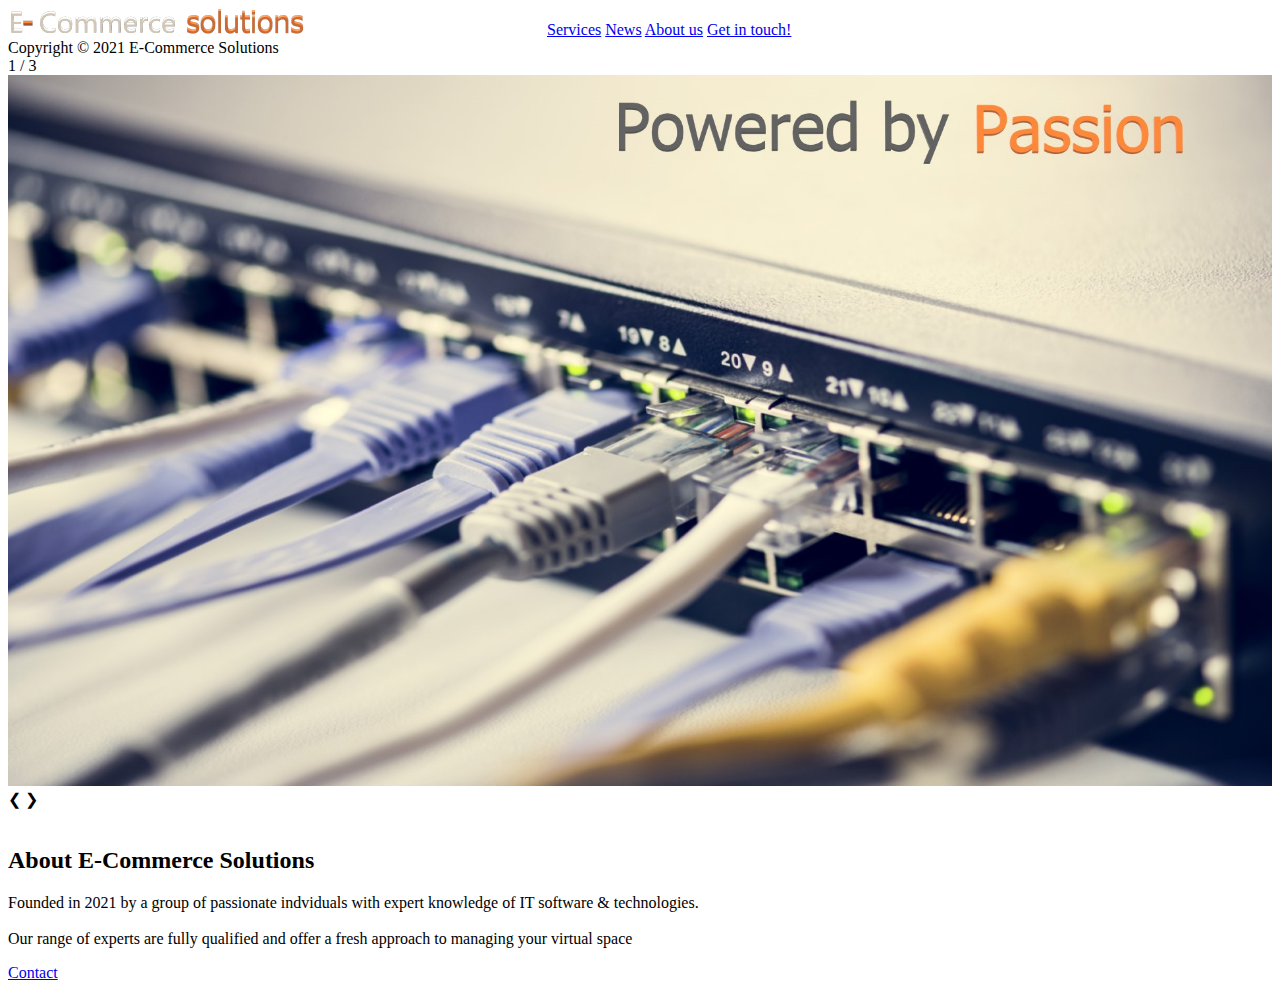
==== about.html @ 09fca5bd "Update about.html" ====
<!DOCTYPE html>
<html lang="en">
<head>
    <meta charset="UTF-8">
    <title>E-Solutions</title>
    <link rel="stylesheet" type="text/css" href="main.css">
    <meta name="viewport" content="width=device-width, initial-scale=1">
</head>
<body>
  <div class="topnav" id="myTopnav">
    <div class="fixed-header2">
        <div class="container">
            <nav>
                <a href="index.html"><img src="logow.png" alt=""></a>
                <a href="services.html">Services</a>
                <a href="news.html">News</a>
                <a href="about.html">About us</a>
                <a href="contact.html">Get in touch!</a>
            </nav>
        </div>
    </div>   
    <div class="fixed-footer">
        <div class="container">Copyright &copy; 2021 E-Commerce Solutions</div>        
    </div>

    <div class="slideshow-container">

        <!-- Full-width images with number and caption text -->
        <div class="mySlides fade">
          <div class="numbertext">1 / 3</div>
          <img src="slideshow.jpeg" style="width:100%">
          <div class="text"></div>
        </div>
      
        <div class="mySlides fade">
          <div class="numbertext">2 / 3</div>
          <img src="about1.jpeg" style="width:100%">
          <div class="text"></div>
        </div>
      
        <div class="mySlides fade">
          <div class="numbertext">3 / 3</div>
          <img src="network2.jpeg" style="width:100%">
          <div class="text"></div>
        </div>
      
        <!-- Next and previous buttons -->
        <a class="prev" onclick="plusSlides(-1)">&#10094;</a>
        <a class="next" onclick="plusSlides(1)">&#10095;</a>
      </div>
      <br>
      
      <!-- The dots/circles -->
      <div style="text-align:center">
        <span class="dot" onclick="currentSlide(1)"></span>
        <span class="dot" onclick="currentSlide(2)"></span>
        <span class="dot" onclick="currentSlide(3)"></span>
      </div>
    
      <script>
        var slideIndex = 1;
        showSlides(slideIndex);
        
        function plusSlides(n) {
          showSlides(slideIndex += n);
        }
        
        function currentSlide(n) {
          showSlides(slideIndex = n);
        }
        
        function showSlides(n) {
          var i;
          var slides = document.getElementsByClassName("mySlides");
          var dots = document.getElementsByClassName("dot");
          if (n > slides.length) {slideIndex = 1}    
          if (n < 1) {slideIndex = slides.length}
          for (i = 0; i < slides.length; i++) {
              slides[i].style.display = "none";  
          }
          for (i = 0; i < dots.length; i++) {
              dots[i].className = dots[i].className.replace(" active", "");
          }
          slides[slideIndex-1].style.display = "block";  
          dots[slideIndex-1].className += " active";
        }
        </script>


<h2 class ="stitle">About E-Commerce Solutions</h2>

<p class = "border2">Founded in 2021 by a group of passionate indviduals with expert knowledge
    of IT software & technologies. 
<br>
<br>
Our range of experts are fully qualified and offer a fresh approach to managing your virtual space</p>

<a class = "border2" href="contact.html" >Contact</a>

      <script>
  function myFunction() {
    var x = document.getElementById("myTopnav");
    if (x.className === "topnav") {
      x.className += " responsive";
    } else {
      x.className = "topnav";
    }
  }
  </script>



</body>
</html>
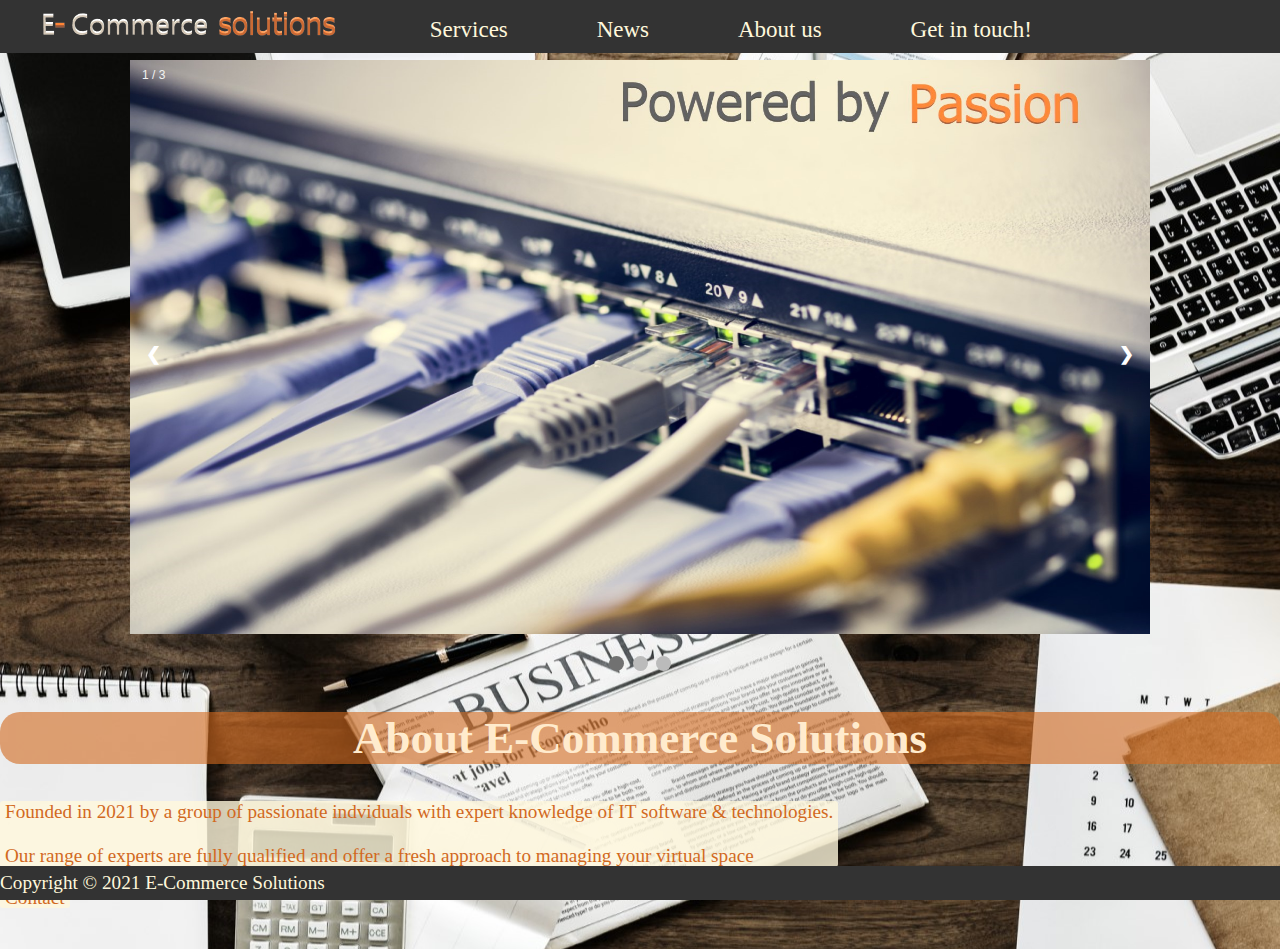
==== commit 3a2475cb: "Update about.html" ====
--- a/about.html
+++ b/about.html
@@ -4,24 +4,30 @@
     <meta charset="UTF-8">
     <title>E-Solutions</title>
     <link rel="stylesheet" type="text/css" href="main.css">
+    <link rel="stylesheet" href="https://cdnjs.cloudflare.com/ajax/libs/font-awesome/4.7.0/css/font-awesome.min.css">
+    <link rel="icon" href="logo11.ico">
     <meta name="viewport" content="width=device-width, initial-scale=1">
 </head>
 <body>
-  <div class="topnav" id="myTopnav">
+   <div class="topnav" id="myTopnav">
     <div class="fixed-header2">
         <div class="container">
             <nav>
-                <a href="index.html"><img src="logow.png" alt=""></a>
+                <a href="index.html"><img src="logow1.png" alt=""></a>
                 <a href="services.html">Services</a>
                 <a href="news.html">News</a>
                 <a href="about.html">About us</a>
                 <a href="contact.html">Get in touch!</a>
+                <a href="javascript:void(0);" class="icon" onclick="myFunction1()">
+                <i class="fa fa-bars"></i>
+                    </a>
             </nav>
         </div>
     </div>   
     <div class="fixed-footer">
         <div class="container">Copyright &copy; 2021 E-Commerce Solutions</div>        
     </div>
+</div>
 
     <div class="slideshow-container">
 
@@ -98,7 +104,7 @@
 <a class = "border2" href="contact.html" >Contact</a>
 
       <script>
-  function myFunction() {
+  function myFunction1() {
     var x = document.getElementById("myTopnav");
     if (x.className === "topnav") {
       x.className += " responsive";
--- a/main.css
+++ b/main.css
@@ -0,0 +1,484 @@
+@import url('https://fonts.googleapis.com/css2?family=Roboto:ital,wght@1,300&display=swap');
+
+*{
+    box-sizing: border-box;   
+}
+  .top-container {
+    background-color: #f1f1f1;
+    padding: 30px;
+    text-align: center;
+  }
+  
+  .header {
+    padding: 10px 16px;
+    background: #555;
+    color: #f1f1f1;
+  }
+  
+  .content {
+    padding: 16px;
+  }
+  
+  .sticky {
+    position: fixed;
+    top: 0;
+    width: 100%;
+  }
+  
+  .sticky + .content {
+    padding-top: 102px;
+  }
+  
+
+
+    /* Add some padding on document's body to prevent the content
+    to go underneath the header and footer */
+    body{        
+        padding-top: 60px;
+        padding-bottom: 40px;
+    }
+    .fixed-header{
+        width: 100%;
+        position: fixed;        
+        background: rgb(51, 51, 51);
+        padding: 6px 0;
+        color:rgb(255, 248, 220);
+        font-size: larger;
+        font-family: "Tahoma";
+        z-index: 999;
+   
+    }
+    .fixed-header2{
+      width: 100%;
+      position: fixed;        
+      background: rgb(51, 51, 51);
+      padding: 6px 0;
+      color:rgb(255, 248, 220);
+      font-size: larger;
+      font-family: "Tahoma";
+      align-items: flex-start;
+      flex: 1;
+      z-index: 999;
+
+ 
+  }
+    .fixed-footer{
+      width: 100%;
+      position: fixed;        
+      background: rgb(51, 51, 51);
+      padding: 6px 0;
+      color:rgb(255, 248, 220);
+      font-size: larger;
+      font-family: "Tahoma";
+      align-items: flex-start;
+      flex: 1; /* Equal priorities or sp */
+      text-align: left;
+      justify-content: space-between;
+      z-index: 999;
+    }
+    .fixed-header{
+        top: 0;
+    }
+    .fixed-header2{
+      top: 0;
+    }
+    .fixed-footer{
+        bottom: 0;
+    }
+    /*.container{
+        text-align: center;
+        width: 80%;
+        /*Center the DIV horizontally 
+        justify-content: space-between;*/
+    
+    nav a{
+        color:rgb(255, 248, 220);
+        text-decoration: none;
+        padding: 6px 25px;
+        display: inline-block;
+        text-align: center;
+    }
+    body {
+      margin: 0;
+      font-family: Arial, Helvetica, sans-serif;
+    }
+    
+    .topnav {
+      overflow: hidden;
+      background-color: rgb(255, 255, 255);
+    }
+    
+    .topnav a {
+      text-align: center;
+      display: inline-block;
+      color: rgb(255, 248, 220);
+      text-align: center;
+      font-size: larger;
+      align-items: flex-start;
+      flex: 1;
+      padding: 4px 42px;
+    }
+    
+    .topnav a:hover {
+      box-shadow: 3px 3px rgb(255, 248, 220, 0.4);
+      border: 1px outset antiquewhite;
+    }
+    
+    .topnav a:active {
+      text-decoration: none;
+      background-color:rgb(210, 105, 30, 0.8);
+      color: rgb(255, 248, 220);
+      border: 1px inset antiquewhite;
+    }
+    
+    .topnav .icon {
+      display:none;
+      
+    }
+    
+    .center {
+    
+      text-align: center;
+      display: block;
+      margin-left: auto;
+      margin-right: auto;
+      width: 55%;
+  }
+    
+    @media screen and (max-width: 1100px) {
+      .topnav a:not(:first-child) {display: none;}
+      .topnav a.icon {
+        float: right;
+        display: block;
+      }
+    }
+    
+    @media screen and (max-width: 1100px) {
+      .topnav.responsive {position: relative;}
+      .topnav.responsive .icon {
+        position: absolute;
+        right: 0;
+        top: 0;
+      }
+      .topnav.responsive a {
+        float: none;
+        display: block;
+        text-align: left;
+      }
+    }
+
+
+body { background: url("bg1.jpg") center  repeat;
+
+
+}
+
+h2 {
+    text-align: center;
+    font-size: 45px;
+    font-family: "Tahoma",
+    cursive ;
+    color:blanchedalmond;
+    
+}
+
+.stitle {
+    background-color: rgb(210, 105, 30, 0.6);
+    border-top-right-radius: 15px;
+    border-top-left-radius: 20px;
+    border-bottom-left-radius: 20px;
+}
+.stitle2 {
+    background-color: rgb(255, 248, 220, 0.7);
+    border-top-right-radius: 20px;
+    border-bottom-right-radius: 20px;
+    
+
+}
+
+.stitle3 {
+ 
+    text-align: center;
+    font-family: "Tahoma";
+    color: rgb(210, 105, 30);
+    border-radius: 3px ;
+    background-color:rgb(255, 248, 220, 0.8);
+    font-size: x-large;
+}
+
+.stitle4 {
+ 
+  text-align: center;
+  font-family: "Tahoma";
+  color: rgb(210, 105, 30);
+  border-radius: 3px ;
+  background-color:rgb(255, 248, 220, 0.9);
+  font-size: larger;
+  position: absolute;
+  right: 1%;
+  top: 100%;
+
+}
+
+.stitle42 {
+ 
+  text-align: center;
+  font-family: "Tahoma";
+  color: rgb(210, 105, 30);
+  border-radius: 3px ;
+  background-color:rgb(255, 248, 220, 0.9);
+  font-size: larger;
+  position: absolute;
+  right: 1%;
+  top: 134%;
+
+}
+.stitle5 {
+ 
+  text-align: center;
+  font-family: "Tahoma";
+  color: rgb(210, 105, 30);
+  border-radius: 3px ;
+  background-color:rgb(255, 248, 220, 0.8);
+  font-size: larger;
+  position: relative;
+  margin-top:-18px;
+  float:left;
+  left:0px;
+  top:0px;
+  margin:50px ;
+  padding-left: 3px;
+  padding-right: 3px;
+}
+
+.border {
+    text-align: center;
+    margin: 50px;
+    font-family: "Tahoma";
+    color: rgb(255, 248, 220);
+    border: 1px outset antiquewhite;
+    border-radius: 20px ;
+    background-color:rgb(210, 105, 30, 0.8);
+    font-size: larger;
+    text-decoration: none;
+
+}
+
+.border2 {
+
+    text-align: left;
+    font-family: "Tahoma";
+    color: rgb(210, 105, 30);
+    border-radius: 3px ;
+    background-color:rgb(255, 248, 220, 0.8);
+    font-size: larger;
+    max-width:fit-content;
+    margin-right: 50px;
+    text-decoration: none;
+    padding-left: 5px;
+    padding-right: 5px;
+     
+}
+
+.border3 {
+  text-align: left;
+  font-family: "Tahoma";
+  color: rgb(255, 248, 220);
+  border: 1px outset antiquewhite;
+  border-radius: 5px ;
+  background-color:rgb(210, 105, 30, 0.8);
+  font-size: larger;
+  text-decoration: none;
+  max-width:50%;
+  padding-bottom: 25px;
+}
+
+.border4 {
+  text-align: left;
+  font-family: "Tahoma";
+  color: rgb(255, 248, 220);
+  border: 1px outset antiquewhite;
+  border-radius: 5px ;
+  background-color:rgb(210, 105, 30, 0.8);
+  font-size: larger;
+  text-decoration: none;
+  max-width:fit-content;
+  padding-left: 15px;
+  padding-right: 15px;
+  position: absolute;
+  right: 1%;
+  top: 105%;
+  
+}
+
+.border42 {
+  text-align: left;
+  font-family: "Tahoma";
+  color: rgb(255, 248, 220);
+  border: 1px outset antiquewhite;
+  border-radius: 5px ;
+  background-color:rgb(210, 105, 30, 0.8);
+  font-size: larger;
+  text-decoration: none;
+  max-width:fit-content;
+  padding-left: 15px;
+  padding-right: 15px;
+  position: absolute;
+  right: 1%;
+  top: 139%;
+  
+}
+
+.bg1 {
+  background-color: rgb(255, 248, 220, 0.3);
+  border: 1px outset antiquewhite;
+  border-radius: 5px;
+  padding-top: 25px;
+  padding-left: 25px;
+  padding-right: 25px;
+  
+}
+
+
+
+
+
+
+
+  /* Style inputs with type="text", select elements and textareas */
+input[type=text], select, textarea {
+    width: 100%; /* Full width */
+    padding: 12px; /* Some padding */ 
+    border: 1px solid #ccc; /* Gray border */
+    border-radius: 4px; /* Rounded borders */
+    box-sizing: border-box; /* Make sure that padding and width stays in place */
+    margin-top: 6px; /* Add a top margin */
+    margin-bottom: 16px; /* Bottom margin */
+    resize: vertical /* Allow the user to vertically resize the textarea (not horizontally) */
+  }
+  
+  /* Style the submit button with a specific background color etc */
+  input[type=submit] {
+    background-color: #4CAF50;
+    color: white;
+    padding: 12px 20px;
+    border: none;
+    border-radius: 4px;
+    cursor: pointer;
+  }
+  
+  /* When moving the mouse over the submit button, add a darker green color */
+  input[type=submit]:hover {
+    background-color: #45a049;
+  }
+  
+  /* Add a background color and some padding around the form */
+  .container2 {
+    font-family: "Tahoma";
+    border-radius: 5px;
+    background-color:antiquewhite;
+    padding: 20px;
+    
+  }
+
+
+  * {box-sizing:border-box}
+
+  /* Slideshow container */
+.slideshow-container {
+  max-width: 1020px;
+  position: relative;
+  margin: auto;
+}
+
+/* Hide the images by default */
+.mySlides {
+  display: none;
+}
+
+/* Next & previous buttons */
+.prev, .next {
+  cursor: pointer;
+  position: absolute;
+  top: 50%;
+  width: auto;
+  margin-top: -22px;
+  padding: 16px;
+  color: white;
+  font-weight: bold;
+  font-size: 18px;
+  transition: 0.6s ease;
+  border-radius: 0 3px 3px 0;
+  user-select: none;
+}
+
+/* Position the "next button" to the right */
+.next {
+  right: 0;
+  border-radius: 3px 0 0 3px;
+}
+
+/* On hover, add a black background color with a little bit see-through */
+.prev:hover, .next:hover {
+  background-color: rgba(0,0,0,0.8);
+}
+
+/* Caption text */
+.text {
+  color: #f2f2f2;
+  font-size: 15px;
+  padding: 8px 12px;
+  position: absolute;
+  bottom: 8px;
+  width: 100%;
+  text-align: center;
+}
+
+/* Number text (1/3 etc) */
+.numbertext {
+  color: #f2f2f2;
+  font-size: 12px;
+  padding: 8px 12px;
+  position: absolute;
+  top: 0;
+}
+
+/* The dots/bullets/indicators */
+.dot {
+  cursor: pointer;
+  height: 15px;
+  width: 15px;
+  margin: 0 2px;
+  background-color: #bbb;
+  border-radius: 50%;
+  display: inline-block;
+  transition: background-color 0.6s ease;
+}
+
+.active, .dot:hover {
+  background-color: #717171;
+}
+
+/* Fading animation */
+.fade {
+  -webkit-animation-name: fade;
+  -webkit-animation-duration: 1.5s;
+  animation-name: fade;
+  animation-duration: 1.5s;
+}
+
+@-webkit-keyframes fade {
+  from {opacity: .4}
+  to {opacity: 1}
+}
+
+@keyframes fade {
+  from {opacity: .4}
+  to {opacity: 1}
+}
+
+
+
+* {box-sizing:border-box}
+
+
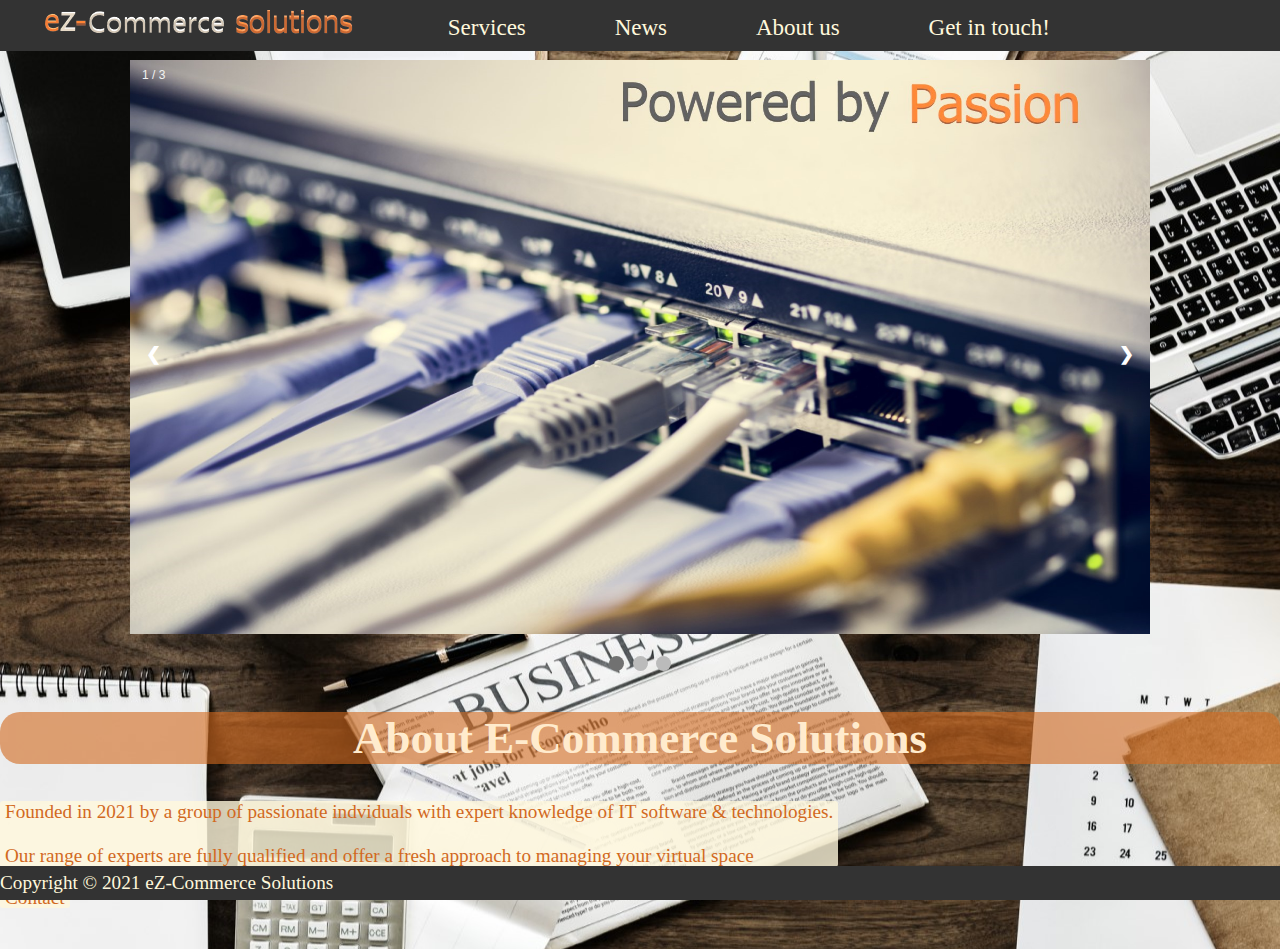
==== commit 30638707: "Update about.html" ====
--- a/about.html
+++ b/about.html
@@ -13,7 +13,7 @@
     <div class="fixed-header2">
         <div class="container">
             <nav>
-                <a href="index.html"><img src="logow1.png" alt=""></a>
+                <a href="index.html"><img src="logow11.png" alt=""></a>
                 <a href="services.html">Services</a>
                 <a href="news.html">News</a>
                 <a href="about.html">About us</a>
@@ -25,7 +25,7 @@
         </div>
     </div>   
     <div class="fixed-footer">
-        <div class="container">Copyright &copy; 2021 E-Commerce Solutions</div>        
+        <div class="container">Copyright &copy; 2021 eZ-Commerce Solutions</div>        
     </div>
 </div>
 
--- a/main.css
+++ b/main.css
@@ -144,6 +144,11 @@
       margin-right: auto;
       width: 55%;
   }
+    @media (max-width: 900px) {
+      .center{
+      display:none;
+    }
+  }
     
     @media screen and (max-width: 1100px) {
       .topnav a:not(:first-child) {display: none;}
@@ -204,37 +209,10 @@
     border-radius: 3px ;
     background-color:rgb(255, 248, 220, 0.8);
     font-size: x-large;
+    padding: 10px;
 }
 
 .stitle4 {
- 
-  text-align: center;
-  font-family: "Tahoma";
-  color: rgb(210, 105, 30);
-  border-radius: 3px ;
-  background-color:rgb(255, 248, 220, 0.9);
-  font-size: larger;
-  position: absolute;
-  right: 1%;
-  top: 100%;
-
-}
-
-.stitle42 {
- 
-  text-align: center;
-  font-family: "Tahoma";
-  color: rgb(210, 105, 30);
-  border-radius: 3px ;
-  background-color:rgb(255, 248, 220, 0.9);
-  font-size: larger;
-  position: absolute;
-  right: 1%;
-  top: 134%;
-
-}
-.stitle5 {
- 
   text-align: center;
   font-family: "Tahoma";
   color: rgb(210, 105, 30);
@@ -242,14 +220,86 @@
   background-color:rgb(255, 248, 220, 0.8);
   font-size: larger;
   position: relative;
-  margin-top:-18px;
-  float:left;
-  left:0px;
-  top:0px;
-  margin:50px ;
-  padding-left: 3px;
-  padding-right: 3px;
-}
+
+ 
+  right:0px;
+  padding: 1rem;
+  height: 4rem;
+
+}
+
+.stitle43 {
+  text-align: center;
+  font-family: "Tahoma";
+  color: rgb(210, 105, 30);
+  border-radius: 3px ;
+  background-color:rgb(255, 248, 220, 0.8);
+  font-size: x-large;
+  position: relative;
+  top: 0px;
+  padding-left: 15px;
+  padding-right: 15px;
+  padding-bottom: 15px;
+  padding: 1rem;
+  height: 4rem;
+
+}
+
+.stitle42 {
+ 
+  text-align: center;
+  font-family: "Tahoma";
+  color: rgb(210, 105, 30);
+  border-radius: 3px ;
+  background-color:rgb(255, 248, 220, 0.9);
+  font-size: x-large;
+  position: relative;
+  padding: 1rem;
+  height: 4.15rem;
+
+}
+.stitle5 {
+ 
+  text-align: center;
+  font-family: "Tahoma";
+  color: rgb(210, 105, 30);
+  border-radius: 3px ;
+  background-color:rgb(255, 248, 220, 0.8);
+  font-size: larger;
+  
+  padding: 1rem;
+  height: 4rem;
+  z-index: 998;
+  position: relative;
+}
+
+.stitlebutton{
+  text-align: center;
+  font-family: "Tahoma";
+  color: rgb(210, 105, 30);
+  border-radius: 3px ;
+  background-color:rgb(255, 248, 220, 0.8);
+  font-size: x-large;
+  padding: 10px;
+
+}
+
+.stitlebutton:hover{
+  box-shadow: 3px 3px rgba(245, 242, 242, 0.4);
+  border: 1px outset antiquewhite;
+}
+
+.stitlebutton:active {
+    text-decoration: none;
+    background-color:rgb(210, 105, 30, 0.8);
+    color: rgb(255, 248, 220);
+    box-shadow: -2px -2px inset  rgba(255, 248, 220) ;
+    
+    font-size: larger;
+    align-items: flex-start;
+    flex: 1;
+    padding: 4px 42px;
+  }
 
 .border {
     text-align: center;
@@ -261,6 +311,7 @@
     background-color:rgb(210, 105, 30, 0.8);
     font-size: larger;
     text-decoration: none;
+    padding: 5px;
 
 }
 
@@ -280,7 +331,61 @@
      
 }
 
+.border22 {
+
+  text-align: left;
+  font-family: "Tahoma";
+  color: rgb(255, 248, 220);
+  border-radius: 5px ;
+  background-color:rgb(210, 105, 30, 0.8);
+  font-size: larger;
+  max-width:fit-content;
+  margin-right: 50px;
+  text-decoration: none;
+  padding-left: 35px;
+  padding-right: 35px;
+  border: 1px outset antiquewhite;
+  border-radius: 5px ;
+   
+}
+
 .border3 {
+  text-align: left;
+  font-family: "Tahoma";
+  color: rgb(255, 248, 220);
+  border: 1px outset antiquewhite;
+  border-radius: 5px ;
+  background-color:rgb(210, 105, 30, 0.8);
+  font-size: 21px;
+  text-decoration: none;
+  overflow: auto;
+  padding-left: 15px;
+  padding-right: 15px;
+  padding-bottom: 15px;
+  padding-top: 15px;
+  position: relative;
+  
+}
+
+.border4 {
+  text-align: left;
+  font-family: "Tahoma";
+  color: rgb(255, 248, 220);
+  border: 1px outset antiquewhite;
+  border-radius: 5px ;
+  background-color:rgb(210, 105, 30, 0.8);
+  font-size: 21px;
+  text-decoration: none;
+  overflow: auto;
+  padding-left: 15px;
+  padding-right: 15px;
+  padding-bottom: 15px;
+  padding-top: 15px;
+
+  
+}
+
+.border42 {
   text-align: left;
   font-family: "Tahoma";
   color: rgb(255, 248, 220);
@@ -289,54 +394,73 @@
   background-color:rgb(210, 105, 30, 0.8);
   font-size: larger;
   text-decoration: none;
-  max-width:50%;
-  padding-bottom: 25px;
-}
-
-.border4 {
-  text-align: left;
-  font-family: "Tahoma";
-  color: rgb(255, 248, 220);
-  border: 1px outset antiquewhite;
-  border-radius: 5px ;
-  background-color:rgb(210, 105, 30, 0.8);
-  font-size: larger;
-  text-decoration: none;
-  max-width:fit-content;
-  padding-left: 15px;
-  padding-right: 15px;
-  position: absolute;
-  right: 1%;
-  top: 105%;
-  
-}
-
-.border42 {
-  text-align: left;
-  font-family: "Tahoma";
-  color: rgb(255, 248, 220);
-  border: 1px outset antiquewhite;
-  border-radius: 5px ;
-  background-color:rgb(210, 105, 30, 0.8);
-  font-size: larger;
-  text-decoration: none;
-  max-width:fit-content;
-  padding-left: 15px;
-  padding-right: 15px;
-  position: absolute;
-  right: 1%;
-  top: 139%;
-  
+  
+  
+}
+
+@media (max-width: 440px) {
+  .border  {
+    text-align: center;
+    font-family: "Tahoma";
+    border: 1px outset antiquewhite;
+    color: rgb(255, 255, 255);
+    border-radius: 3px ;
+    background-color:rgb(255, 248, 220, 0.8);
+    font-size: .9em;
+    text-decoration: none;
+    padding: 2px;
+  }
+  .border3{
+    color: rgb(255, 255, 255);
+    border-radius: 3px ;
+    background-color:rgb(255, 248, 220, 0.8);
+    padding: 2px;
+    font-size: .9em;
+  }
+  .border4{
+    color: rgb(255, 255, 255);
+    border-radius: 3px ;
+    background-color:rgb(255, 248, 220, 0.8);
+    padding: 2px;
+    font-size: .9em;
+  }
+
+.border2{
+  color: rgb(255, 255, 255);
+  border-radius: 3px ;
+  background-color:rgb(255, 248, 220, 0.8);
+  padding: 2px;
+  font-size: .9em;
+}
+  .stitle{
+    color: rgb(255, 255, 255);
+    background-color:rgb(255, 248, 220, 0.8);
+    
+  }
 }
 
 .bg1 {
-  background-color: rgb(255, 248, 220, 0.3);
+  background-color: rgb(255, 248, 220, 0.35);
   border: 1px outset antiquewhite;
   border-radius: 5px;
-  padding-top: 25px;
-  padding-left: 25px;
-  padding-right: 25px;
-  
+  padding-left:45px;
+  padding-right:45px;
+  padding-top:45px;
+  padding-bottom: 0px;
+  z-index: -999;
+  grid-template-columns: auto minmax(2,2fr);
+  overflow: auto;
+  display: grid;
+  grid-row-gap: 11rem;
+  grid-column-gap: 2rem;
+  max-width: 90%;
+  margin: auto;
+
+  
+}
+
+@media (min-width: 1200px) {
+  .bg1 { grid-template-columns: repeat(2, 2fr); }
 }
 
 
@@ -375,22 +499,70 @@
   /* Add a background color and some padding around the form */
   .container2 {
     font-family: "Tahoma";
-    border-radius: 5px;
+    border: 4px outset rgb(210, 105, 30, 0.2);
     background-color:antiquewhite;
     padding: 20px;
-    
-  }
-
-
-  * {box-sizing:border-box}
+    max-width:fit-content;
+    margin:auto;
+    border-radius: 10px;
+    
+  }
+
+
+    * {box-sizing:border-box}
 
   /* Slideshow container */
 .slideshow-container {
   max-width: 1020px;
   position: relative;
   margin: auto;
-}
-
+
+}
+
+.slideshow-container2 {
+  max-width: 480px;
+  right:130px;
+  position:relative;
+  float: right;
+  top: 20px;
+  max-height: fit-content;
+  box-shadow: 5px 10px  rgb(210, 105, 30, 0.8);
+  border-radius: 25px;
+}
+
+@media (max-width: 1200px) {
+  .slideshow-container2, .dot:hover, .dot{
+    display: none;
+  }
+}
+
+.numbertext2 {
+  color: rgb(2, 1, 1);
+  padding: 2px;
+  position: absolute;
+  top: 10px;
+  right: 10%;
+  font-size: 24px;
+  
+}
+
+.numbertext3 {
+  color: rgb(255, 255, 255);
+  padding: 4px;
+  position: absolute;
+  bottom: 0;
+  right: 25%;
+  font-size: xx-large;
+
+  
+}
+/* The dots/bullets/indicators */
+.dot2 {
+  cursor: pointer;
+  background-color: rgb(187, 187, 187, 0.1);
+  display: inline-block;
+  transition: background-color 0.6s ease;
+}
 /* Hide the images by default */
 .mySlides {
   display: none;
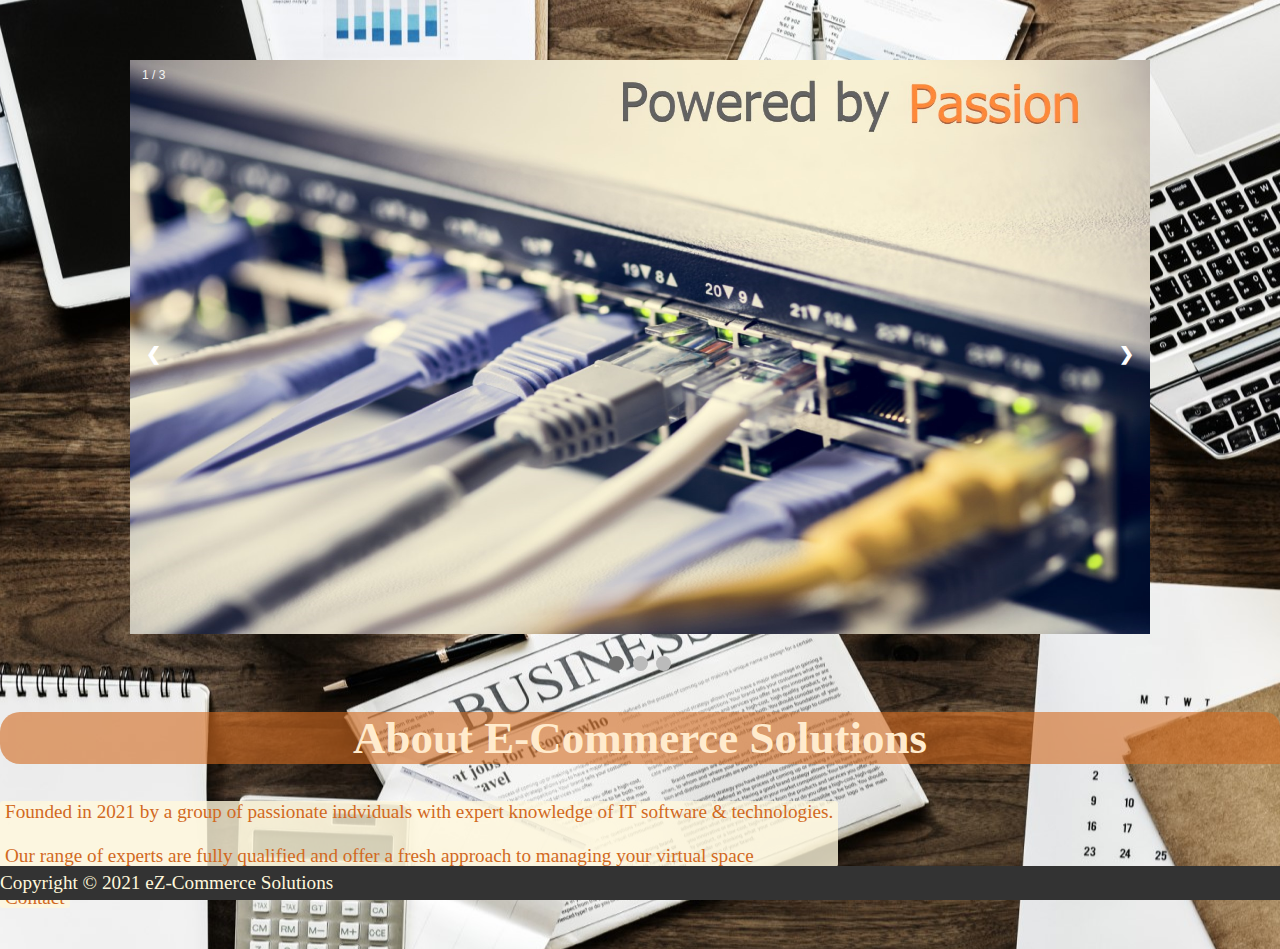
==== commit 4649e49a: "Update about.html" ====
--- a/about.html
+++ b/about.html
@@ -10,7 +10,7 @@
 </head>
 <body>
    <div class="topnav" id="myTopnav">
-    <div class="fixed-header2">
+    <div class="fixed-header">
         <div class="container">
             <nav>
                 <a href="index.html"><img src="logow11.png" alt=""></a>
@@ -114,7 +114,18 @@
   }
   </script>
 
+    <script>
 
+      window.onscroll = function() {scrollFunction()};
+
+      function scrollFunction() {
+       if (document.body.scrollTop > 20 || document.documentElement.scrollTop > 20) {
+       document.getElementById("myTopnav").style.top = "-50px";
+       } else {
+       document.getElementById("myTopnav").style.top = "0px";
+        }
+       }
+    </script>
 
 </body>
 </html>
--- a/main.css
+++ b/main.css
@@ -38,8 +38,7 @@
         padding-bottom: 40px;
     }
     .fixed-header{
-        width: 100%;
-        position: fixed;        
+        width: 100%;        
         background: rgb(51, 51, 51);
         padding: 6px 0;
         color:rgb(255, 248, 220);
@@ -56,8 +55,7 @@
       color:rgb(255, 248, 220);
       font-size: larger;
       font-family: "Tahoma";
-      align-items: flex-start;
-      flex: 1;
+
       z-index: 999;
 
  
@@ -106,13 +104,17 @@
     .topnav {
       overflow: hidden;
       background-color: rgb(255, 255, 255);
+      position: fixed;
+      transition: top 0.3s;
+      top: -50px;
+      width: 100%;
     }
     
     .topnav a {
-      text-align: center;
+      
       display: inline-block;
       color: rgb(255, 248, 220);
-      text-align: center;
+      
       font-size: larger;
       align-items: flex-start;
       flex: 1;
@@ -120,15 +122,23 @@
     }
     
     .topnav a:hover {
-      box-shadow: 3px 3px rgb(255, 248, 220, 0.4);
+      box-shadow: 3px 2px rgba(245, 242, 242, 0.8);
       border: 1px outset antiquewhite;
+      border-top-right-radius: 15px;
+      border-top-left-radius: 20px;
+      border-bottom-left-radius: 20px;
     }
     
     .topnav a:active {
       text-decoration: none;
-      background-color:rgb(210, 105, 30, 0.8);
+      background-color:rgb(250, 235, 215, 0.075);
       color: rgb(255, 248, 220);
-      border: 1px inset antiquewhite;
+      box-shadow: 1.5px 2px inset  rgba(148, 144, 144,) ;
+      
+      font-size: larger;
+      align-items: flex-start;
+      flex: 1;
+      padding: 4px 42px;
     }
     
     .topnav .icon {
@@ -398,43 +408,67 @@
   
 }
 
-@media (max-width: 440px) {
+@media screen and (max-width: 440px) and (orientation: portrait)  {
+  body {
+    transform: rotate(-270deg);
+    transform-origin: 50% 50%;
+  }
+}
+@media screen and (max-width: 880px){
   .border  {
     text-align: center;
     font-family: "Tahoma";
     border: 1px outset antiquewhite;
-    color: rgb(255, 255, 255);
+    color: rgb(255, 248, 220, .8);
     border-radius: 3px ;
-    background-color:rgb(255, 248, 220, 0.8);
-    font-size: .9em;
+    background-color:rgb(255, 248, 220, .8);
+    font-size: larger;
     text-decoration: none;
-    padding: 2px;
+    padding: 15px;
   }
   .border3{
-    color: rgb(255, 255, 255);
+    color: rgb(255, 248, 220, .8);
     border-radius: 3px ;
-    background-color:rgb(255, 248, 220, 0.8);
+    background-color:rgb(255, 248, 220, .8);
     padding: 2px;
     font-size: .9em;
+    padding-left: 15px;
+    padding-right: 15px;
+    padding-bottom: 15px;
+    padding-top: 15px;
   }
   .border4{
-    color: rgb(255, 255, 255);
+    color: rgb(255, 248, 220, .8);
     border-radius: 3px ;
-    background-color:rgb(255, 248, 220, 0.8);
+    background-color:rgb(255, 248, 220, .8);
     padding: 2px;
     font-size: .9em;
-  }
-
-.border2{
-  color: rgb(255, 255, 255);
+    padding-left: 15px;
+    padding-right: 15px;
+    padding-bottom: 15px;
+    padding-top: 15px;
+  }
+
+ .border2{
+  color: rgb(210, 105, 30, .8);
   border-radius: 3px ;
   background-color:rgb(255, 248, 220, 0.8);
-  padding: 2px;
-  font-size: .9em;
-}
+  padding: 15px;
+  font-size: larger;
+ } 
+ .border22{
+  color: rgb(210, 105, 30, .8);
+  border-radius: 3px ;
+  background-color:rgb(255, 248, 220, 0.8);
+  padding: 15px;
+  font-size: larger;
+ } 
   .stitle{
-    color: rgb(255, 255, 255);
+    color: rgb(210, 105, 30, 0.8);
     background-color:rgb(255, 248, 220, 0.8);
+    border-top-right-radius: 15px;
+    border-top-left-radius: 20px;
+    border-bottom-left-radius: 20px;
     
   }
 }
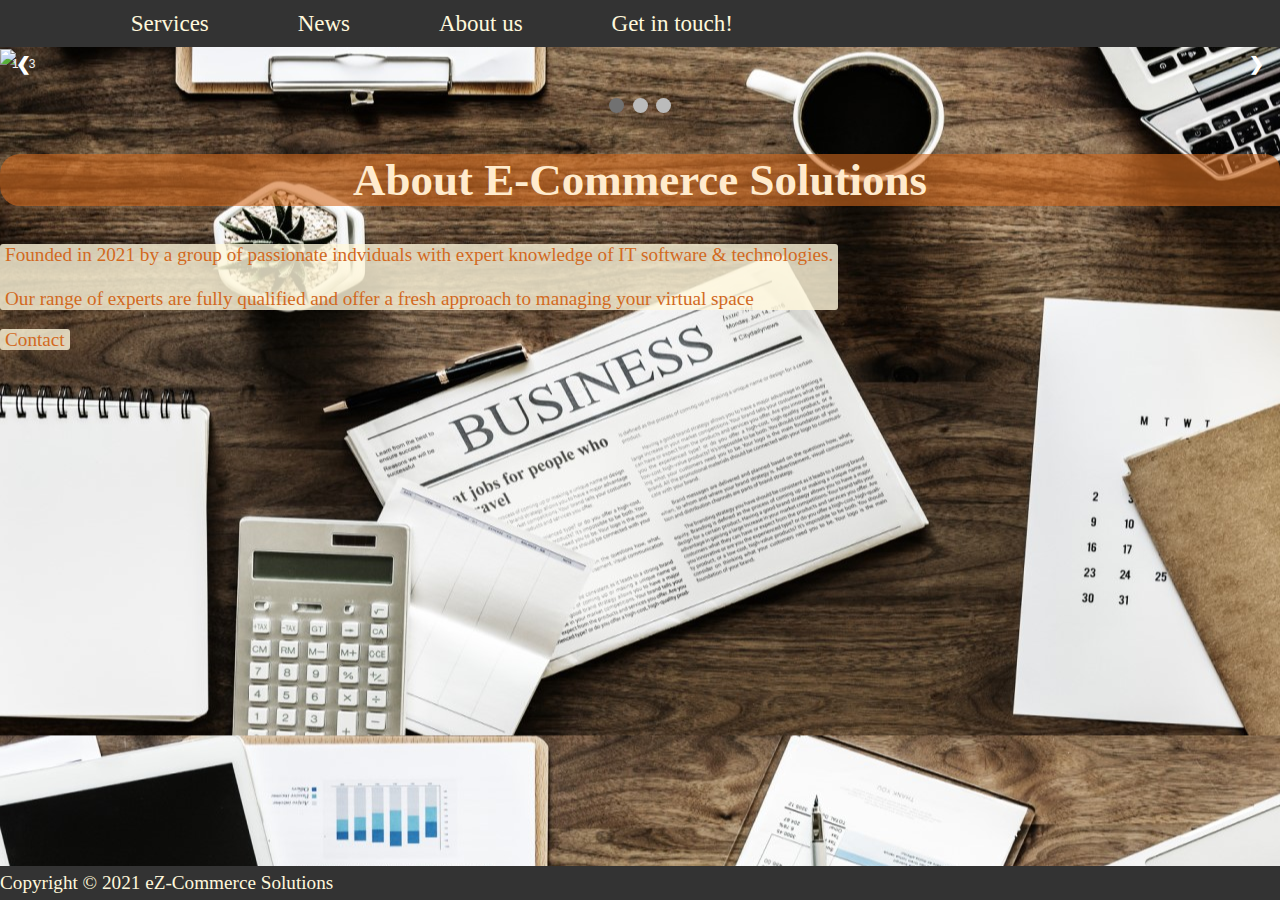
==== commit 3d2e08a5: "Update about.html" ====
--- a/about.html
+++ b/about.html
@@ -9,7 +9,7 @@
     <meta name="viewport" content="width=device-width, initial-scale=1">
 </head>
 <body>
-   <div class="topnav" id="myTopnav">
+   <div class="topnav" id="myTopnav" style="top:0px;">
     <div class="fixed-header">
         <div class="container">
             <nav>
@@ -34,19 +34,19 @@
         <!-- Full-width images with number and caption text -->
         <div class="mySlides fade">
           <div class="numbertext">1 / 3</div>
-          <img src="slideshow.jpeg" style="width:100%">
+          <img src="slideshow2.jpg" style="width:100%">
           <div class="text"></div>
         </div>
       
         <div class="mySlides fade">
           <div class="numbertext">2 / 3</div>
-          <img src="about1.jpeg" style="width:100%">
+          <img src="about11.jpg" style="width:100%">
           <div class="text"></div>
         </div>
       
         <div class="mySlides fade">
           <div class="numbertext">3 / 3</div>
-          <img src="network2.jpeg" style="width:100%">
+          <img src="network22.jpg" style="width:100%">
           <div class="text"></div>
         </div>
       
--- a/main.css
+++ b/main.css
@@ -108,6 +108,7 @@
       transition: top 0.3s;
       top: -50px;
       width: 100%;
+      z-index: 999;
     }
     
     .topnav a {
@@ -169,9 +170,9 @@
     }
     
     @media screen and (max-width: 1100px) {
-      .topnav.responsive {position: relative;}
+      .topnav.responsive {position: fixed;}
       .topnav.responsive .icon {
-        position: absolute;
+        position: fixed;
         right: 0;
         top: 0;
       }
@@ -547,9 +548,10 @@
 
   /* Slideshow container */
 .slideshow-container {
-  max-width: 1020px;
+  max-width: 100%;
   position: relative;
   margin: auto;
+  top: -11px;
 
 }
 
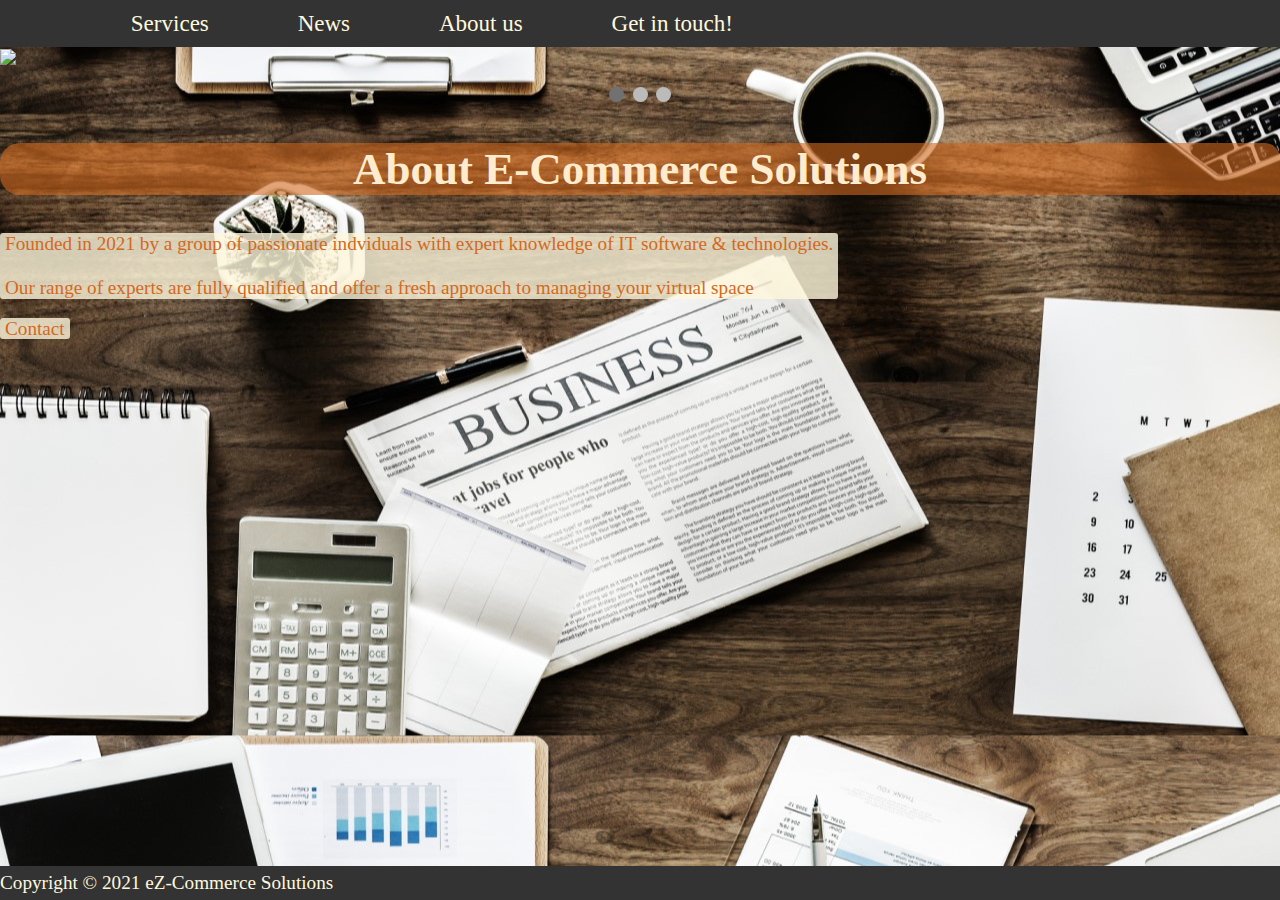
==== commit ebddea13: "Update about.html" ====
--- a/about.html
+++ b/about.html
@@ -33,27 +33,27 @@
 
         <!-- Full-width images with number and caption text -->
         <div class="mySlides fade">
-          <div class="numbertext">1 / 3</div>
+          <div class="numbertext"></div>
           <img src="slideshow2.jpg" style="width:100%">
           <div class="text"></div>
         </div>
       
         <div class="mySlides fade">
-          <div class="numbertext">2 / 3</div>
+          <div class="numbertext"></div>
           <img src="about11.jpg" style="width:100%">
           <div class="text"></div>
         </div>
       
         <div class="mySlides fade">
-          <div class="numbertext">3 / 3</div>
+          <div class="numbertext"></div>
           <img src="network22.jpg" style="width:100%">
           <div class="text"></div>
         </div>
       
         <!-- Next and previous buttons -->
-        <a class="prev" onclick="plusSlides(-1)">&#10094;</a>
+        <!-- <a class="prev" onclick="plusSlides(-1)">&#10094;</a>
         <a class="next" onclick="plusSlides(1)">&#10095;</a>
-      </div>
+      </div> -->
       <br>
       
       <!-- The dots/circles -->
@@ -64,7 +64,7 @@
       </div>
     
       <script>
-        var slideIndex = 1;
+        var slideIndex = 0;
         showSlides(slideIndex);
         
         function plusSlides(n) {
@@ -74,23 +74,23 @@
         function currentSlide(n) {
           showSlides(slideIndex = n);
         }
-        
-        function showSlides(n) {
+        function showSlides() {
           var i;
           var slides = document.getElementsByClassName("mySlides");
-          var dots = document.getElementsByClassName("dot");
-          if (n > slides.length) {slideIndex = 1}    
-          if (n < 1) {slideIndex = slides.length}
+          var dot2s = document.getElementsByClassName("dot");
           for (i = 0; i < slides.length; i++) {
-              slides[i].style.display = "none";  
+            slides[i].style.display = "none";  
           }
-          for (i = 0; i < dots.length; i++) {
-              dots[i].className = dots[i].className.replace(" active", "");
+          slideIndex++;
+          if (slideIndex > slides.length) {slideIndex = 1}    
+          for (i = 0; i < dot2s.length; i++) {
+            dot2s[i].className = dot2s[i].className.replace(" active", "");
           }
           slides[slideIndex-1].style.display = "block";  
-          dots[slideIndex-1].className += " active";
-        }
-        </script>
+          dot2s[slideIndex-1].className += " active";
+          setTimeout(showSlides, 3400); // Change image every 2 seconds
+}
+</script>
 
 
 <h2 class ="stitle">About E-Commerce Solutions</h2>
